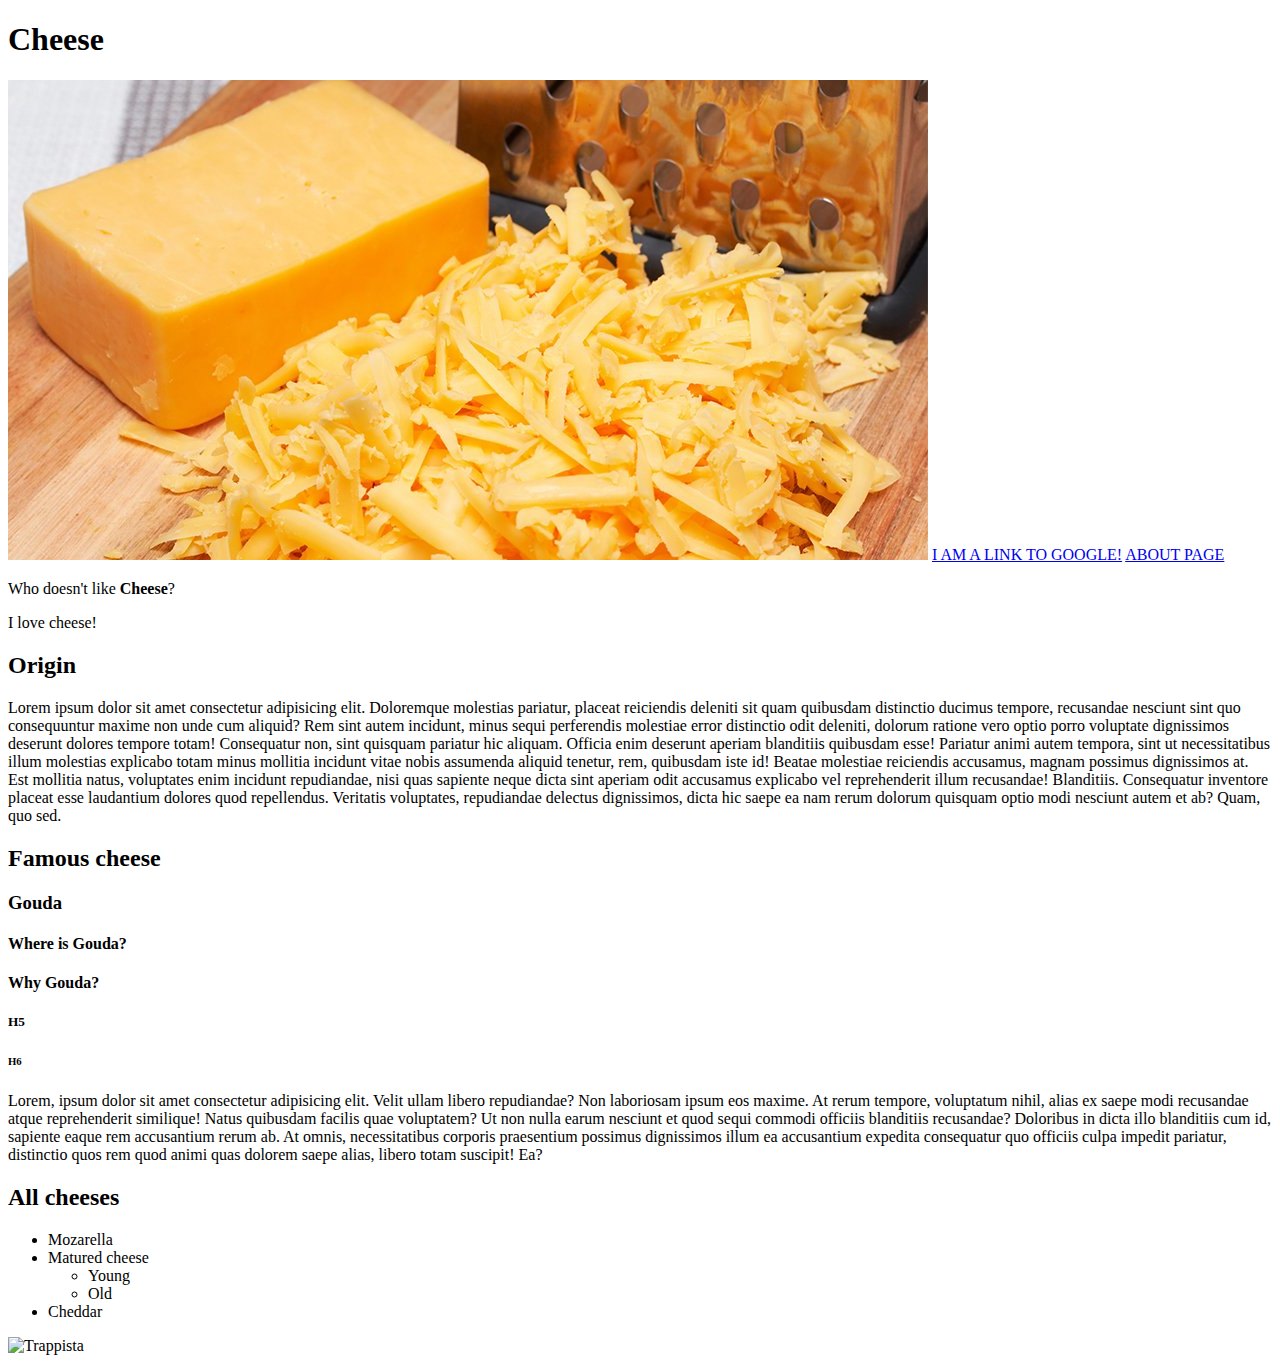
==== html/cheese.html @ db1aaebd "Add: First html page!" ====
<!DOCTYPE html>
<html>

<head>
    <title>Cheese - Thom</title>
</head>

<body>
    <h1>Cheese</h1>

    <!-- Alt attribute will be read by screenreader -->

    <img src="pictures/cheddar.jpg" alt="Cheddar">

    <a href="https://www.google.com">I AM A LINK TO GOOGLE!</a>
    <a href="about.html">ABOUT PAGE</a>

    <p>Who doesn't like <b>Cheese</b>?</p>

    <p>I love cheese!</p>

    <h2>Origin</h2>
    <p>Lorem ipsum dolor sit amet consectetur adipisicing elit. Doloremque molestias pariatur, placeat reiciendis
        deleniti sit quam quibusdam distinctio ducimus tempore, recusandae nesciunt sint quo consequuntur maxime non
        unde cum aliquid?
        Rem sint autem incidunt, minus sequi perferendis molestiae error distinctio odit deleniti, dolorum ratione vero
        optio porro voluptate dignissimos deserunt dolores tempore totam! Consequatur non, sint quisquam pariatur hic
        aliquam.
        Officia enim deserunt aperiam blanditiis quibusdam esse! Pariatur animi autem tempora, sint ut necessitatibus
        illum molestias explicabo totam minus mollitia incidunt vitae nobis assumenda aliquid tenetur, rem, quibusdam
        iste id!
        Beatae molestiae reiciendis accusamus, magnam possimus dignissimos at. Est mollitia natus, voluptates enim
        incidunt repudiandae, nisi quas sapiente neque dicta sint aperiam odit accusamus explicabo vel reprehenderit
        illum recusandae! Blanditiis.
        Consequatur inventore placeat esse laudantium dolores quod repellendus. Veritatis voluptates, repudiandae
        delectus dignissimos, dicta hic saepe ea nam rerum dolorum quisquam optio modi nesciunt autem et ab? Quam, quo
        sed.</p>

    <h2>Famous cheese</h2>
    <h3>Gouda</h3>
    <h4>Where is Gouda?</h4>
    <h4>Why Gouda?</h4>
    <h5>H5</h5>
    <h6>H6</h6>
    <p>Lorem, ipsum dolor sit amet consectetur adipisicing elit. Velit ullam libero repudiandae? Non laboriosam ipsum
        eos maxime. At rerum tempore, voluptatum nihil, alias ex saepe modi recusandae atque reprehenderit similique!
        Natus quibusdam facilis quae voluptatem? Ut non nulla earum nesciunt et quod sequi commodi officiis blanditiis
        recusandae? Doloribus in dicta illo blanditiis cum id, sapiente eaque rem accusantium rerum ab.
        At omnis, necessitatibus corporis praesentium possimus dignissimos illum ea accusantium expedita consequatur quo
        officiis culpa impedit pariatur, distinctio quos rem quod animi quas dolorem saepe alias, libero totam suscipit!
        Ea?</p>


    <h2>All cheeses</h2>
    <ul>
        <li>Mozarella</li>
        <li>Matured cheese
            <!-- We can nest lists -->
            <ul>
                <li>Young</li>
                <li>Old</li>
            </ul>
        </li>
        <li>Cheddar</li>
    </ul>
    <img src="https://upload.wikimedia.org/wikipedia/commons/6/61/Trappista_cheese_original.jpg" alt="Trappista"
        width="200px" height="200px">
</body>

</html>
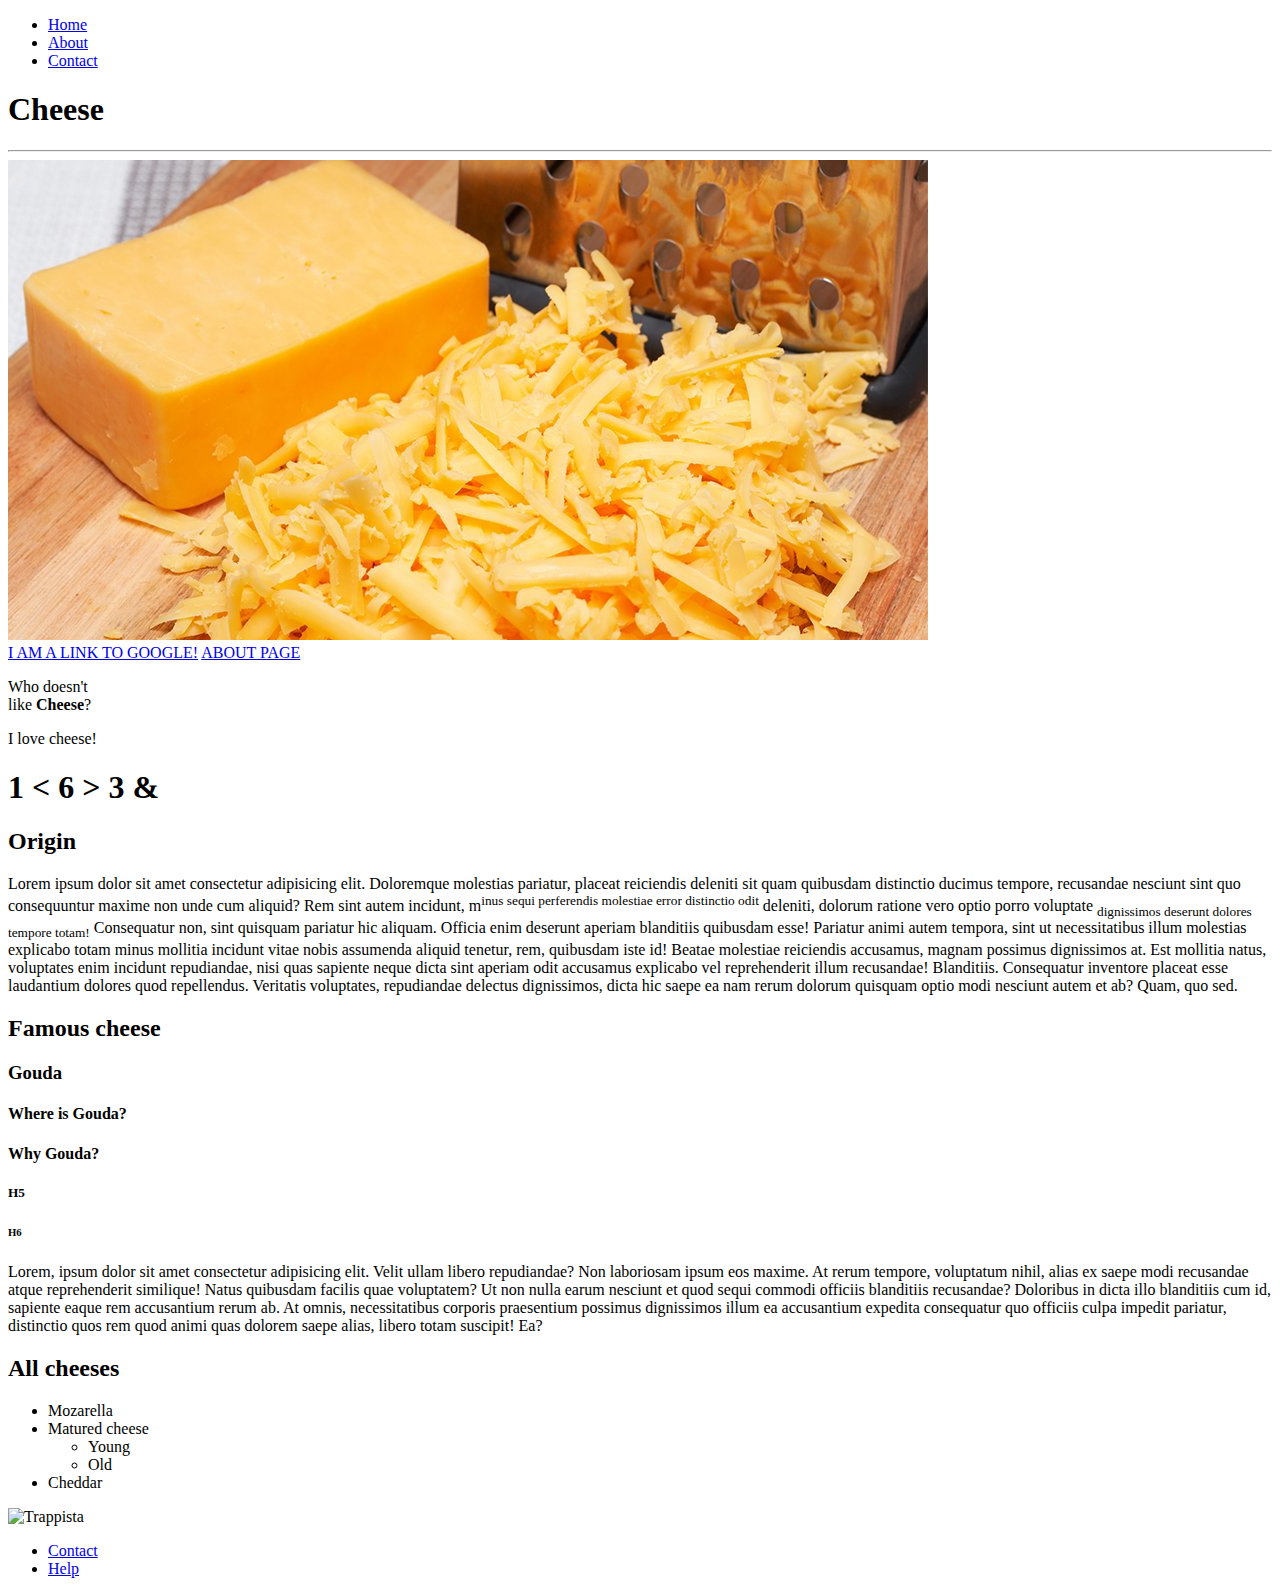
==== commit 88a7dcdc: "Add: Second html section" ====
--- a/html/cheese.html
+++ b/html/cheese.html
@@ -6,65 +6,107 @@
 </head>
 
 <body>
-    <h1>Cheese</h1>
+    <header>
+        <nav>
+            <ul>
+                <li><a href="cheese.html">Home</a></li>
+                <li><a href="about.html">About</a></li>
+                <li><a href="contact.html">Contact</a></li>
+            </ul>
+        </nav>
+    </header>
+    </ul>
+    </nav>
+    </ul>
+    </nav>
+    <main>
+        <h1>Cheese</h1>
 
-    <!-- Alt attribute will be read by screenreader -->
+        <hr>
+        <!-- Alt attribute will be read by screenreader -->
 
-    <img src="pictures/cheddar.jpg" alt="Cheddar">
+        <img src="pictures/cheddar.jpg" alt="Cheddar">
 
-    <a href="https://www.google.com">I AM A LINK TO GOOGLE!</a>
-    <a href="about.html">ABOUT PAGE</a>
+        <div>
+            <a href="https://www.google.com">I AM A LINK TO <span>GOOGLE!</span></a>
+            <a href="about.html">ABOUT PAGE</a>
+        </div>
+        <p>Who doesn't<br> like <b>Cheese</b>?</p>
 
-    <p>Who doesn't like <b>Cheese</b>?</p>
+        <p>I love cheese!</p>
 
-    <p>I love cheese!</p>
-
-    <h2>Origin</h2>
-    <p>Lorem ipsum dolor sit amet consectetur adipisicing elit. Doloremque molestias pariatur, placeat reiciendis
-        deleniti sit quam quibusdam distinctio ducimus tempore, recusandae nesciunt sint quo consequuntur maxime non
-        unde cum aliquid?
-        Rem sint autem incidunt, minus sequi perferendis molestiae error distinctio odit deleniti, dolorum ratione vero
-        optio porro voluptate dignissimos deserunt dolores tempore totam! Consequatur non, sint quisquam pariatur hic
-        aliquam.
-        Officia enim deserunt aperiam blanditiis quibusdam esse! Pariatur animi autem tempora, sint ut necessitatibus
-        illum molestias explicabo totam minus mollitia incidunt vitae nobis assumenda aliquid tenetur, rem, quibusdam
-        iste id!
-        Beatae molestiae reiciendis accusamus, magnam possimus dignissimos at. Est mollitia natus, voluptates enim
-        incidunt repudiandae, nisi quas sapiente neque dicta sint aperiam odit accusamus explicabo vel reprehenderit
-        illum recusandae! Blanditiis.
-        Consequatur inventore placeat esse laudantium dolores quod repellendus. Veritatis voluptates, repudiandae
-        delectus dignissimos, dicta hic saepe ea nam rerum dolorum quisquam optio modi nesciunt autem et ab? Quam, quo
-        sed.</p>
-
-    <h2>Famous cheese</h2>
-    <h3>Gouda</h3>
-    <h4>Where is Gouda?</h4>
-    <h4>Why Gouda?</h4>
-    <h5>H5</h5>
-    <h6>H6</h6>
-    <p>Lorem, ipsum dolor sit amet consectetur adipisicing elit. Velit ullam libero repudiandae? Non laboriosam ipsum
-        eos maxime. At rerum tempore, voluptatum nihil, alias ex saepe modi recusandae atque reprehenderit similique!
-        Natus quibusdam facilis quae voluptatem? Ut non nulla earum nesciunt et quod sequi commodi officiis blanditiis
-        recusandae? Doloribus in dicta illo blanditiis cum id, sapiente eaque rem accusantium rerum ab.
-        At omnis, necessitatibus corporis praesentium possimus dignissimos illum ea accusantium expedita consequatur quo
-        officiis culpa impedit pariatur, distinctio quos rem quod animi quas dolorem saepe alias, libero totam suscipit!
-        Ea?</p>
+        <h1>1 &lt; 6 &gt; 3 &amp;</h1>
+        <section>
+            <h2>Origin</h2>
+            <p>Lorem ipsum dolor sit amet consectetur adipisicing elit. Doloremque molestias pariatur, placeat
+                reiciendis
+                deleniti sit quam quibusdam distinctio ducimus tempore, recusandae nesciunt sint quo consequuntur maxime
+                non
+                unde cum aliquid?
+                Rem sint autem incidunt, m<sup>inus sequi perferendis molestiae error distinctio odit</sup> deleniti,
+                dolorum
+                ratione vero
+                optio porro voluptate <sub>dignissimos deserunt dolores tempore totam!</sub> Consequatur non, sint
+                quisquam
+                pariatur hic
+                aliquam.
+                Officia enim deserunt aperiam blanditiis quibusdam esse! Pariatur animi autem tempora, sint ut
+                necessitatibus
+                illum molestias explicabo totam minus mollitia incidunt vitae nobis assumenda aliquid tenetur, rem,
+                quibusdam
+                iste id!
+                Beatae molestiae reiciendis accusamus, magnam possimus dignissimos at. Est mollitia natus, voluptates
+                enim
+                incidunt repudiandae, nisi quas sapiente neque dicta sint aperiam odit accusamus explicabo vel
+                reprehenderit
+                illum recusandae! Blanditiis.
+                Consequatur inventore placeat esse laudantium dolores quod repellendus. Veritatis voluptates,
+                repudiandae
+                delectus dignissimos, dicta hic saepe ea nam rerum dolorum quisquam optio modi nesciunt autem et ab?
+                Quam, quo
+                sed.</p>
+        </section>
+        <h2>Famous cheese</h2>
+        <h3>Gouda</h3>
+        <h4>Where is Gouda?</h4>
+        <h4>Why Gouda?</h4>
+        <h5>H5</h5>
+        <h6>H6</h6>
+        <p>Lorem, ipsum dolor sit amet consectetur adipisicing elit. Velit ullam libero repudiandae? Non laboriosam
+            ipsum
+            eos maxime. At rerum tempore, voluptatum nihil, alias ex saepe modi recusandae atque reprehenderit
+            similique!
+            Natus quibusdam facilis quae voluptatem? Ut non nulla earum nesciunt et quod sequi commodi officiis
+            blanditiis
+            recusandae? Doloribus in dicta illo blanditiis cum id, sapiente eaque rem accusantium rerum ab.
+            At omnis, necessitatibus corporis praesentium possimus dignissimos illum ea accusantium expedita
+            consequatur quo
+            officiis culpa impedit pariatur, distinctio quos rem quod animi quas dolorem saepe alias, libero totam
+            suscipit!
+            Ea?</p>
 
 
-    <h2>All cheeses</h2>
-    <ul>
-        <li>Mozarella</li>
-        <li>Matured cheese
-            <!-- We can nest lists -->
-            <ul>
-                <li>Young</li>
-                <li>Old</li>
-            </ul>
-        </li>
-        <li>Cheddar</li>
-    </ul>
-    <img src="https://upload.wikimedia.org/wikipedia/commons/6/61/Trappista_cheese_original.jpg" alt="Trappista"
-        width="200px" height="200px">
+        <h2>All cheeses</h2>
+        <ul>
+            <li>Mozarella</li>
+            <li>Matured cheese
+                <!-- We can nest lists -->
+                <ul>
+                    <li>Young</li>
+                    <li>Old</li>
+                </ul>
+            </li>
+            <li>Cheddar</li>
+        </ul>
+        <img src="https://upload.wikimedia.org/wikipedia/commons/6/61/Trappista_cheese_original.jpg" alt="Trappista"
+            width="200px" height="200px">
+    </main>
+    <footer>
+        <ul>
+            <li><a href="contact.html">Contact</a></li>
+            <li><a href="help.html">Help</a></li>
+        </ul>
+    </footer>
 </body>
 
 </html>